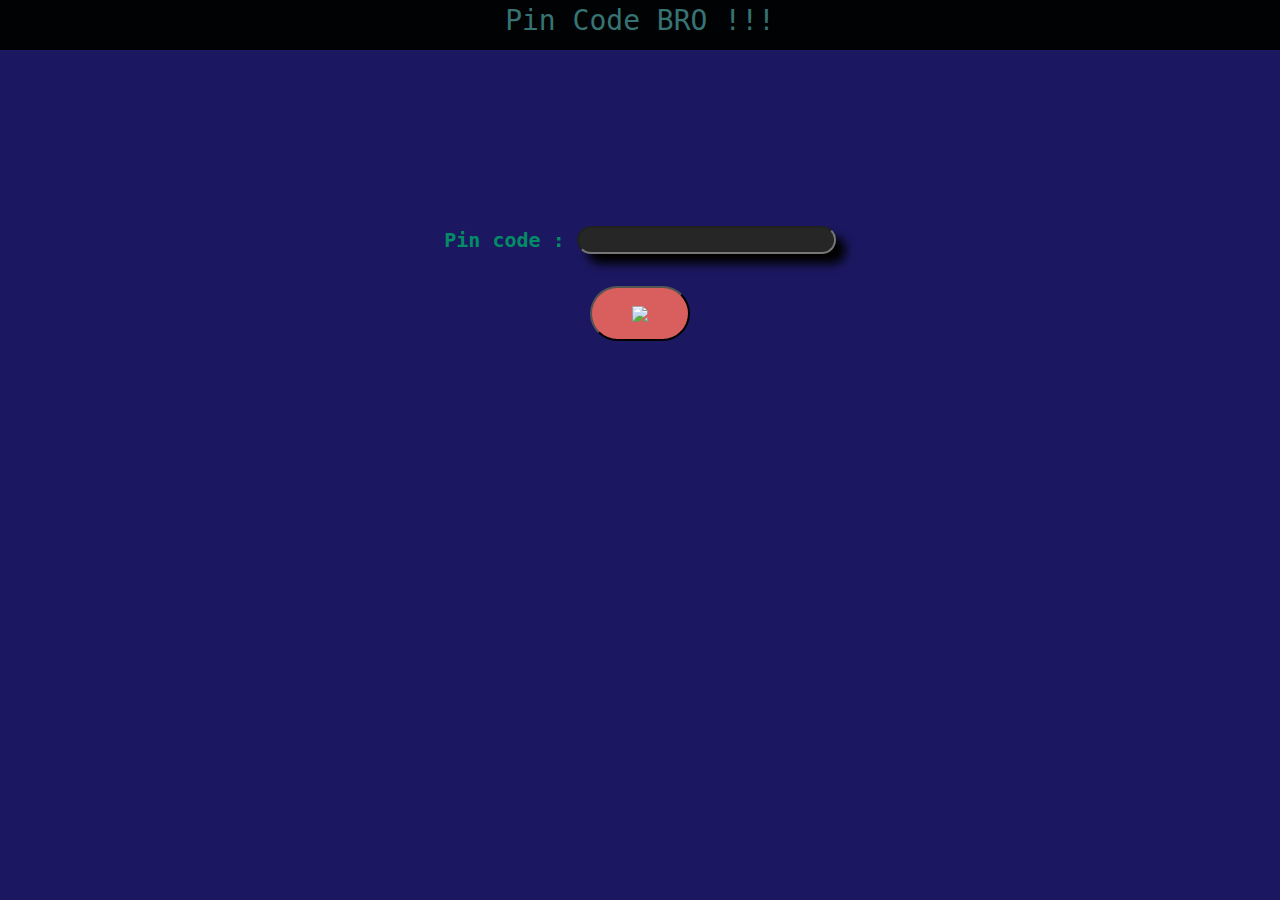
==== pin.html @ 45b5ec04 "Add files via upload" ====
<!DOCTYPE html>
<html lang="en">
<head>
  <meta charset="utf-8">
  <meta name="viewport" content="width=device-width, initial-scale=1">
  <link rel="stylesheet" href="https://stackpath.bootstrapcdn.com/bootstrap/4.5.0/css/bootstrap.min.css">
  <link rel="stylesheet" type="text/css" href="pin1.css">
  <title>Pin-Code BRO!!!</title>
  <script type="text/javascript" src="pincode.js"></script>
</head>
<body>
	<div class="header">
		<h3>Pin Code BRO !!!</h3></div>
	<div class="container">
	<video autoplay loop muted plays-inline class="bg-clip" >
		<source src="C:\Users\MohammedArbazAli\OneDrive - M2P Solutions Private Limited\Desktop\ABZ\PinCode\earth.mp4" type="video/mp4">
	</video>
</div>
	<div class="pincss">
		
    <br>
    <br>
		<h5><b>Pin code : </b><input type="number" name='a' id="a"></h5>

		<br>
	<div id='bb'>
	<button id='addi' onclick="Find(document.getElementById('a').value)"><img src="https://img.icons8.com/external-flatarticons-blue-flatarticons/65/null/external-search-love-flatarticons-blue-flatarticons.png"/></button>
	</div>
	<br>
	<br>
	<div id="resultbox">
		<div id="end"></div>
<br><br>


</div>
	</div></div>
</div>
</div>
<br>
<br>
<br>
<br>
<br>
<br>
<br>
<div id="res"></div>

<script src="https://code.jquery.com/jquery-3.5.1.slim.min.js"></script>
<script src="https://cdn.jsdelivr.net/npm/popper.js@1.16.0/dist/umd/popper.min.js"></script>
<script src="https://stackpath.bootstrapcdn.com/bootstrap/4.5.0/js/bootstrap.min.js"></script>
</html>
---- pin1.css ----
body{
    background: #1B1861;
    text-decoration-color: #002D38;
    font-family: monospace;
}
*{
    padding: 0;
    margin: 0;
}

.bg-clip{
position: absolute;
top: 0;
right: 0;
bottom: 0;
width: 100%;
z-index: -1;
margin-top: 50px;
}
.pincss
{

    display: grid;
    place-items:  center;
    color: #038C65;
    margin-top: 10%;


}
#a{
    background-color: #262626;
    box-shadow: 10px 10px 10px rgba(2,2,2,4);
    border-radius: 30px;
   }
   table, th, td {
       border:1px solid black;
       background-color: whitesmoke;
       
   }
   
   table, th{
       background-color: pink;
   }
   #addi{
       border-radius: 75px;
       height: 55px;
       width: 100px;
       background-color: #D95F5F;
   }
   #addi img{
    width: 40px;
   }
   table {
       margin-top: 2%;
       width: 100%;
       height: 100%;
   }
   .header{
       width: 100%;
       height: 50px;
       background-color: #010203;
       display: grid;
       place-items: center;
       color: #387373;
    
   }
.end{
    margin-bottom: 30%;
}
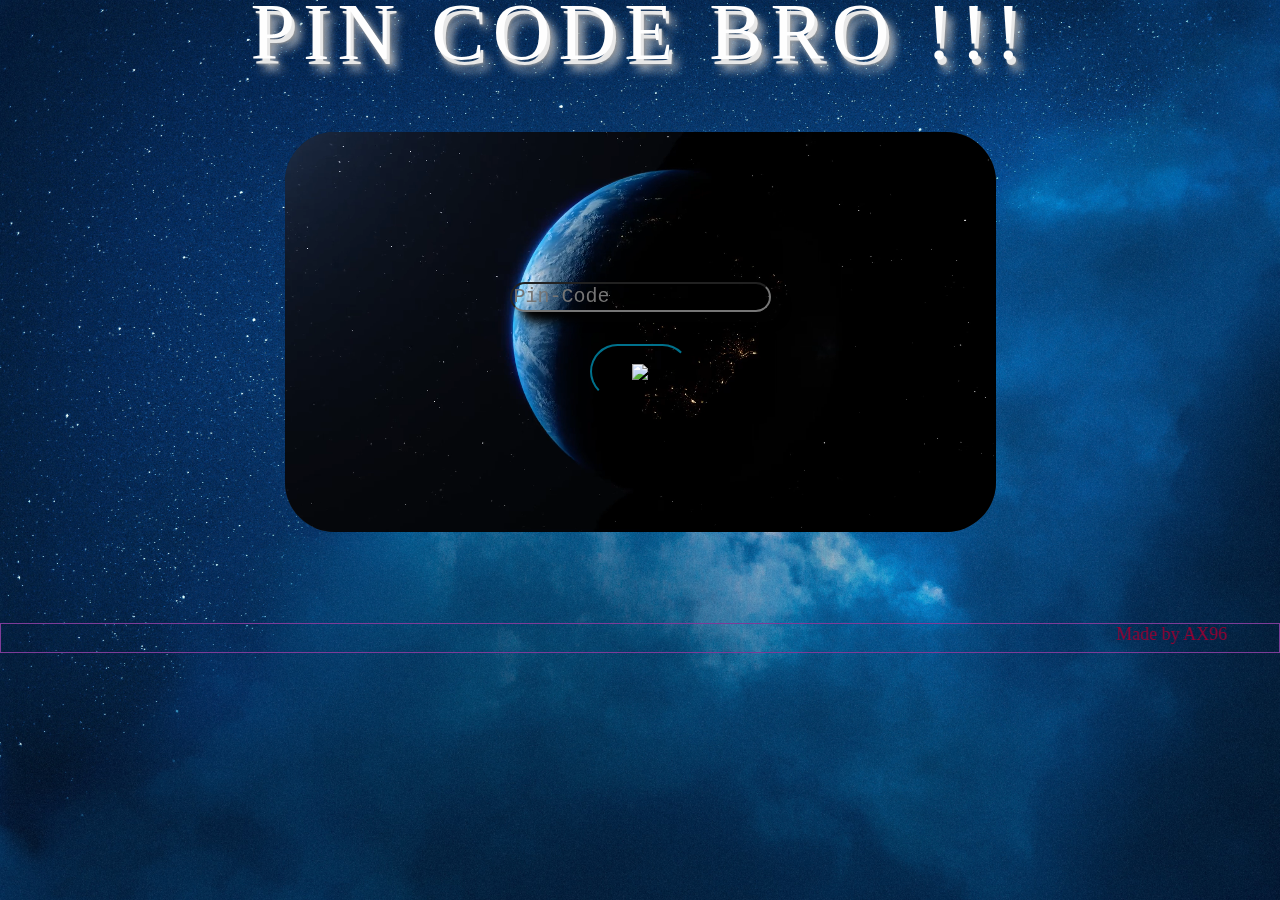
==== commit 1887aa61: "Add files via upload" ====
--- a/pin.html
+++ b/pin.html
@@ -5,31 +5,32 @@
   <meta name="viewport" content="width=device-width, initial-scale=1">
   <link rel="stylesheet" href="https://stackpath.bootstrapcdn.com/bootstrap/4.5.0/css/bootstrap.min.css">
   <link rel="stylesheet" type="text/css" href="pin1.css">
+  <link rel="stylesheet" type="text/css" media="only screen and (max-device-width: 480px)" href="pin.css">
   <title>Pin-Code BRO!!!</title>
   <script type="text/javascript" src="pincode.js"></script>
+  <link rel="preconnect" href="https://fonts.googleapis.com">
+<link rel="preconnect" href="https://fonts.gstatic.com" crossorigin>
+<link href="https://fonts.googleapis.com/css2?family=Permanent+Marker&display=swap" rel="stylesheet">
 </head>
 <body>
-	<div class="header">
-		<h3>Pin Code BRO !!!</h3></div>
+	<div class="content">
+		<h2>Pin Code BRO !!!</h2>
+	</div>
 	<div class="container">
 	<video autoplay loop muted plays-inline class="bg-clip" >
-		<source src="C:\Users\MohammedArbazAli\OneDrive - M2P Solutions Private Limited\Desktop\ABZ\PinCode\earth.mp4" type="video/mp4">
+		<source src="earth.mp4" type="video/mp4">
 	</video>
 </div>
 	<div class="pincss">
-		
     <br>
     <br>
-		<h5><b>Pin code : </b><input type="number" name='a' id="a"></h5>
-
-		<br>
+		<h5><b></b><input type="text" name='a' id="a" placeholder="Pin-Code" required></h5>
+	<br>
 	<div id='bb'>
 	<button id='addi' onclick="Find(document.getElementById('a').value)"><img src="https://img.icons8.com/external-flatarticons-blue-flatarticons/65/null/external-search-love-flatarticons-blue-flatarticons.png"/></button>
 	</div>
 	<br>
 	<br>
-	<div id="resultbox">
-		<div id="end"></div>
 <br><br>
 
 
@@ -37,16 +38,20 @@
 	</div></div>
 </div>
 </div>
-<br>
-<br>
-<br>
-<br>
-<br>
-<br>
-<br>
-<div id="res"></div>
 
-<script src="https://code.jquery.com/jquery-3.5.1.slim.min.js"></script>
+<div id="resultset"> <h1>Details...</h1> <span class="close">&times;</span>
+
+	<div id="res"></div>          
+
+
+
+</div>
+<footer>
+	<h2><marquee behavior="alternate"><a href="https://ax96-git.github.io/AS96/">Made by AX96</a></marquee></h2>
+	
+	</footer>
+
+	<script src="https://code.jquery.com/jquery-3.5.1.slim.min.js"></script>
 <script src="https://cdn.jsdelivr.net/npm/popper.js@1.16.0/dist/umd/popper.min.js"></script>
 <script src="https://stackpath.bootstrapcdn.com/bootstrap/4.5.0/js/bootstrap.min.js"></script>
 </html>
--- a/pin1.css
+++ b/pin1.css
@@ -1,21 +1,66 @@
+
 body{
-    background: #1B1861;
-    text-decoration-color: #002D38;
+    background-image: url('sky.jpg');
+    background-repeat: no-repeat;
+    background-attachment: fixed;
+    background-size: cover;
     font-family: monospace;
 }
-*{
-    padding: 0;
-    margin: 0;
+.content{
+    display: grid;
+    place-content: center;
 }
+.content h2{
+	position: relative;
+	font-size: 5em;font-family: 'Permanent Marker', cursive;
+	letter-spacing: 8px;
+	width:1360px;
+	text-align: center;
+	justify-content: center;
+	line-height: 0.80em;
+	outline: none;
+    margin-bottom: 5%;
+    border-radius: 50px;
+    text-transform: uppercase;
+    text-align: center;
+    color: #fefefe;
+    text-shadow: #e7e7e7 3px 5px 0,
+                 #999 4px 6px 3px,
+                 #ccc 8px 11px 10px;
+    
+}
+
+footer {
+    width: 100%;
+    height: 50px;
+    margin-top: 10%;
+}
+footer h2{
+	border:#7D3C98 1px SOLID;
+	color: #990033;
+    font-size: large;
+    font-family: 'Permanent Marker', cursive;
+
+}
+footer h2 a{
+    color: #990033;
+    text-decoration: none;
+}
+footer h2:hover{
+    color: black;
+    text-decoration: none;
+}
+
+
 
 .bg-clip{
 position: absolute;
-top: 0;
-right: 0;
-bottom: 0;
-width: 100%;
 z-index: -1;
-margin-top: 50px;
+margin-left: 200px;
+margin-right: 200px;
+height: 400px;
+background-color: #262626;
+border-radius: 50px;
 }
 .pincss
 {
@@ -23,15 +68,26 @@
     display: grid;
     place-items:  center;
     color: #038C65;
-    margin-top: 10%;
-
+    margin-top: 8%;
 
 }
 #a{
-    background-color: #262626;
+    background-color: transparent;
     box-shadow: 10px 10px 10px rgba(2,2,2,4);
     border-radius: 30px;
+    color: #8C1F28;
+
    }
+#addi {
+    border-radius: 75px;
+    height: 55px;
+    width: 100px;
+    background-color: transparent;
+    border-color: #002D38;
+}
+#addi img{
+ width: 40px;
+}
    table, th, td {
        border:1px solid black;
        background-color: whitesmoke;
@@ -41,29 +97,56 @@
    table, th{
        background-color: pink;
    }
-   #addi{
-       border-radius: 75px;
-       height: 55px;
-       width: 100px;
-       background-color: #D95F5F;
-   }
-   #addi img{
-    width: 40px;
-   }
+
    table {
        margin-top: 2%;
-       width: 100%;
-       height: 100%;
+
    }
-   .header{
-       width: 100%;
-       height: 50px;
-       background-color: #010203;
-       display: grid;
-       place-items: center;
-       color: #387373;
-    
+   #res{
+    margin-top: 5%;
    }
-.end{
-    margin-bottom: 30%;
+#res, h1{
+    display: grid;
+    place-items: center;
+    color: #ffff;
 }
+   h2 {
+    font-family: Helvetica, Arial, sans-serif;
+    font-size: 7em;
+    text-align: center;
+  }
+
+#resultset{
+    width: 1220px;
+    height: auto;
+    margin-top: 5%;
+    margin-left: 60px;
+    margin-bottom: 5%;
+    padding-bottom: 45px;
+    position: absolute;
+    top: 40px; left: 20px;
+    background-image: url('s2.jpg');
+    background-color: #253C59;
+    background-repeat: no-repeat;
+    background-attachment: fixed;
+    background-size: cover;
+    display: none;
+    border-radius: 10px;
+    box-shadow: 15px 15px 15px rgba(2,2,2,4);
+}
+
+.close {
+    color: white;
+    float: right;
+    font-size: 35px;
+    font-weight: bold;
+    display: block;
+  }
+  
+  .close:hover,
+  .close:focus {
+    color: #000;
+    text-decoration: none;
+    cursor: pointer;
+  }
+  --- a/pin.css
+++ b/pin.css
@@ -0,0 +1,74 @@
+body{
+    background: #1B1861;
+    text-decoration-color: #002D38;
+}
+.pincss
+{
+    background-color: #BF9FBA    ;
+    border:2px SOLID black;
+    border-radius: 30px;
+    display: grid;
+    place-items:  center;
+    margin-left: 400px;
+    margin-right: 400px;
+    box-shadow: 10px 10px 15px rgba(2,2,2,4);
+
+}
+#a{
+ background-color: #262626;
+ box-shadow: 10px 10px 10px rgba(2,2,2,4);
+ border-radius: 30px;
+}
+table, th, td {
+    border:1px solid black;
+    background-color: whitesmoke;
+    
+}
+
+table, th{
+    background-color: pink;
+}
+#addi{
+    border-radius: 75px;
+    height: 55px;
+    width: 100px;
+    background-color: #D95F5F;
+}
+#addi img{
+ width: 40px;
+}
+h3{
+    font-family: "Papyrus";
+}
+
+.content h2{
+	position: relative;
+	font-size: 5em;
+	font-family: New Century Schoolbook, TeX Gyre Schola, serif;
+	letter-spacing: 8px;
+	color: #0e3742;
+	width: 1600px;
+	background-color: #07252d;
+	text-align: center;
+	justify-content: center;
+	-webkit-box-reflect:below 1px linear-gradient(transparent,#0008);
+	line-height: 0.80em;
+	outline: none;
+	animation: animate 5s linear infinite;
+}
+@keyframes animate{
+	0%,18%,20%,50.1%,60%,65.1%,80%,90.1%,92%
+	{
+	color: #0e3742;
+	text-shadow: none;
+	}
+	18.1%,20.1%,30%,50%,60.1%,65%,80.1%,90%,92.1%,100%
+	{
+		color: #fff;
+		text-shadow: 0 0 10px #03bcf4,
+		0 0 20px #03bcf4,
+		0 0 40px #03bcf4,
+		0 0 80px #03bcf4,
+		0 0 100px #03bcf4;
+	}
+}